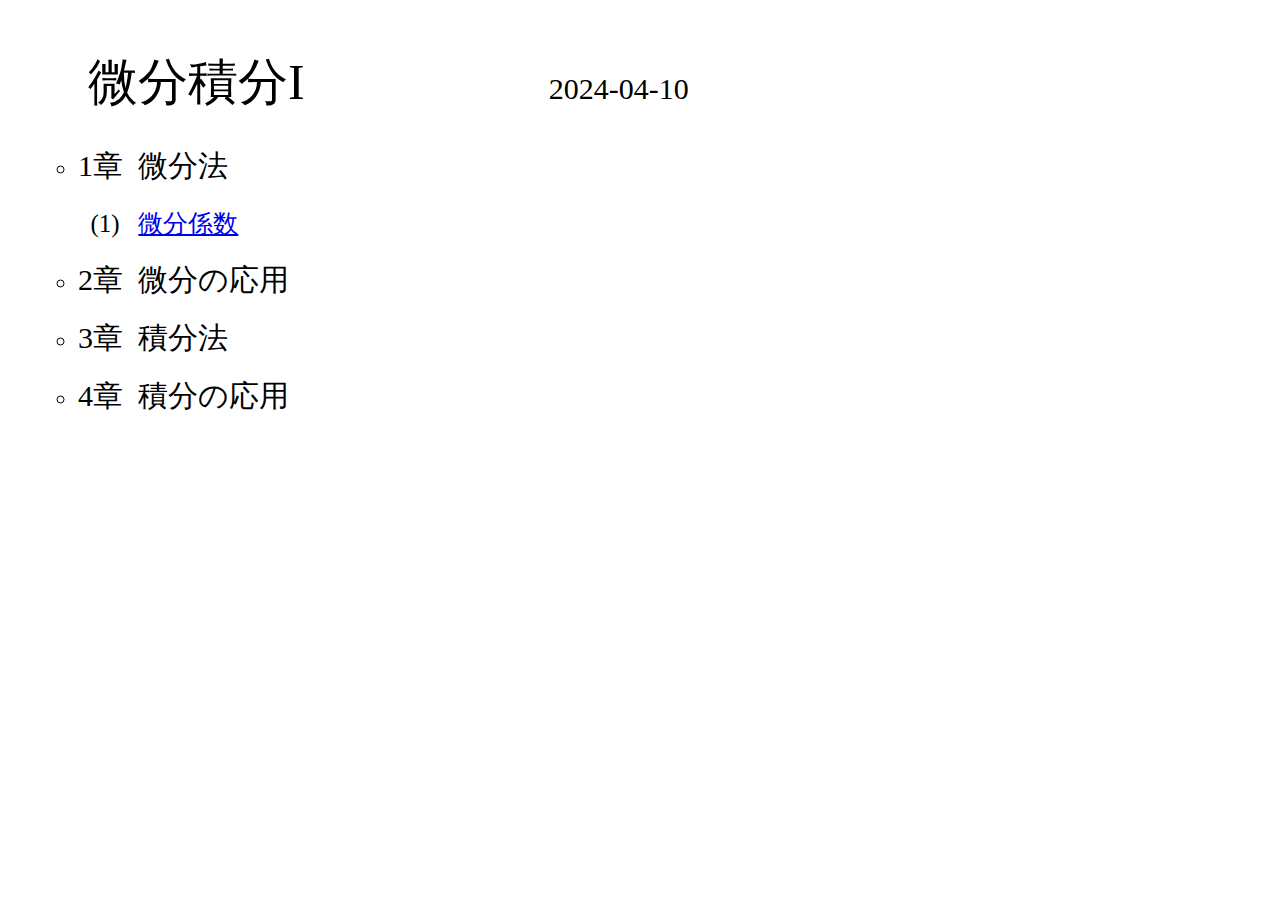
==== bisekiI.html @ 5200a849 "240408" ====
<!DOCTYPE html> 
<html>
<head> 
<meta charset="utf-8"> 
<title>ket-lms</title> 
<link rel="stylesheet" type="text/css" href="style.css">

<script src="ketcindyjs/jquery.min.js"></script> 
<link rel="stylesheet" href="ketcindyjs/katex/katex11.min.css" /> 
<script src="ketcindyjs/katex/katex11.min.js"></script> 
<script src="ketcindyjs/auto-render11.min.js"></script> 
<script>$(document).ready(function(){renderMathInElement(document.body,{delimiters: [{left: "[[", right: "]]", display: true},{left: "$", right: "$", display: false}]})});</script> 

<style type="text/css">
<!--
body {line-height: 350%;}
-->
</style>
        
</head> 
<body> 
<div style="padding: 30px">
<p><size_50>&emsp;微分積分I</size_50>
<size_30>&emsp;&emsp;&emsp;&emsp;&emsp;&emsp;&emsp;&emsp;2024-04-10</size_30>
</p>
<ul style="list-style-type: circle"><size_25>
<li><size_30>1章&ensp;微分法</size_30></li>
<ol class="list_parentheses">
<li>
&ensp;<a href="bisekiI/def-differentialjsoffL.html" >微分係数</a>                
</li>
</ol>
<li><size_30>2章&ensp;微分の応用</size_30></li>
<li><size_30>3章&ensp;積分法</size_30></li> 
<li><size_30>4章&ensp;積分の応用</size_30></li>               
</ul>
</size_25></ul>
</div>
</body> 
</html>
---- style.css ----
size_10 {
font-size: 10px;
}
size_20 {
font-size: 20px;
}
size_25 {
font-size: 25px;
}
size_30 {
font-size: 30px;
}
size_40 {
font-size: 40px;
}
size_45 {
font-size: 45px;
}
size_50 {
font-size: 50px;
}

color_red {
  color: red;
}
color_blue {
  color: blue;
}
color_green {
  color: green;
}


ol.list_parentheses{
  padding:0 0 0 0.5em;
  margin:0;
}
ol.list_parentheses li{
  list-style-type:none;
  list-style-position:inside;
  counter-increment: cnt;
}
ol.list_parentheses li:before{
  display: marker;
  content: "(" counter(cnt) ") ";
}
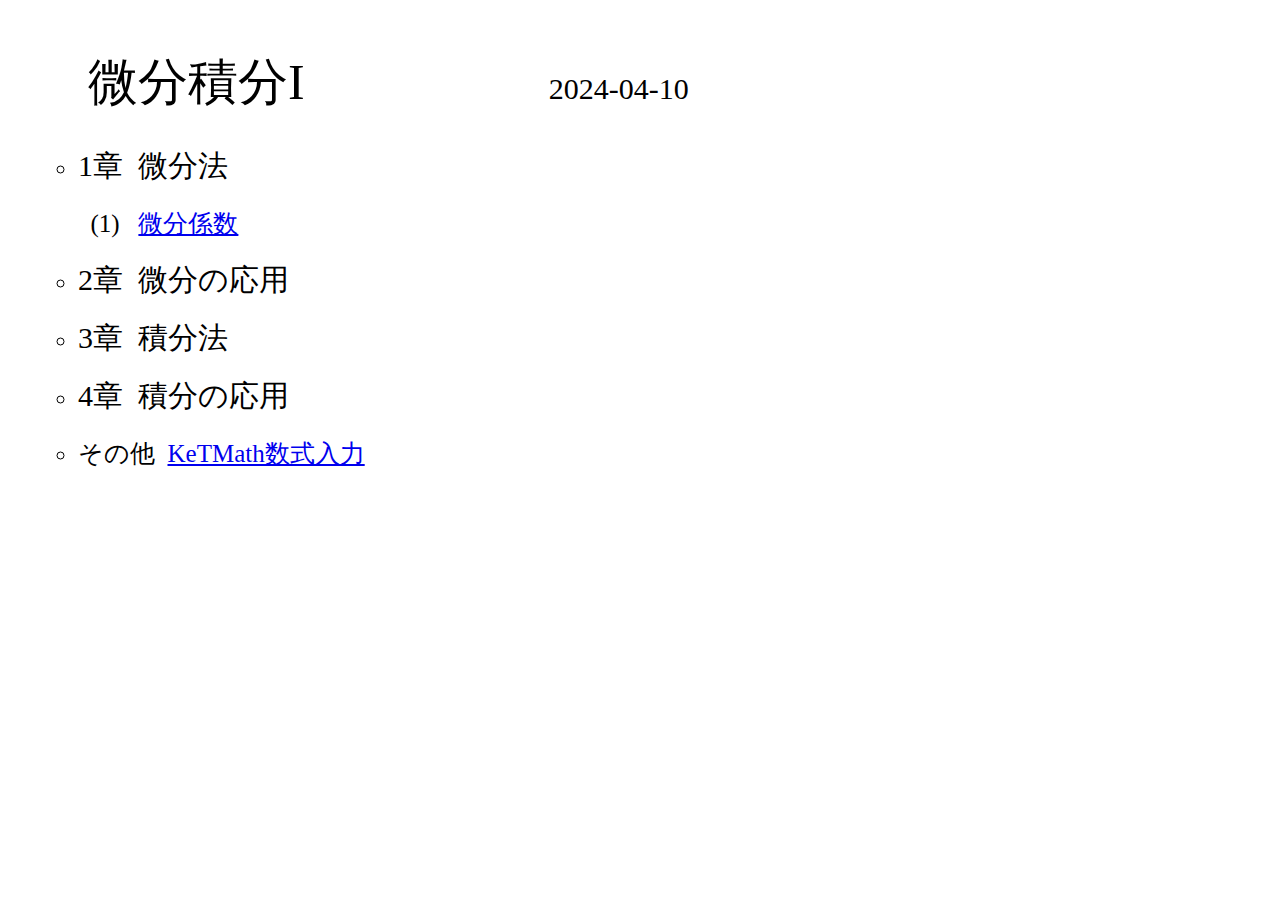
==== commit 4f0d4dc0: "240410" ====
--- a/bisekiI.html
+++ b/bisekiI.html
@@ -2,7 +2,7 @@
 <html>
 <head> 
 <meta charset="utf-8"> 
-<title>ket-lms</title> 
+<title>微分積分I</title> 
 <link rel="stylesheet" type="text/css" href="style.css">
 
 <script src="ketcindyjs/jquery.min.js"></script> 
@@ -32,7 +32,8 @@
 </ol>
 <li><size_30>2章&ensp;微分の応用</size_30></li>
 <li><size_30>3章&ensp;積分法</size_30></li> 
-<li><size_30>4章&ensp;積分の応用</size_30></li>               
+<li><size_30>4章&ensp;積分の応用</size_30></li>
+<li><size_25>その他&ensp;<a href="bisekiI/ketmathv.html" >KeTMath数式入力</a></size_25></li>        
 </ul>
 </size_25></ul>
 </div>
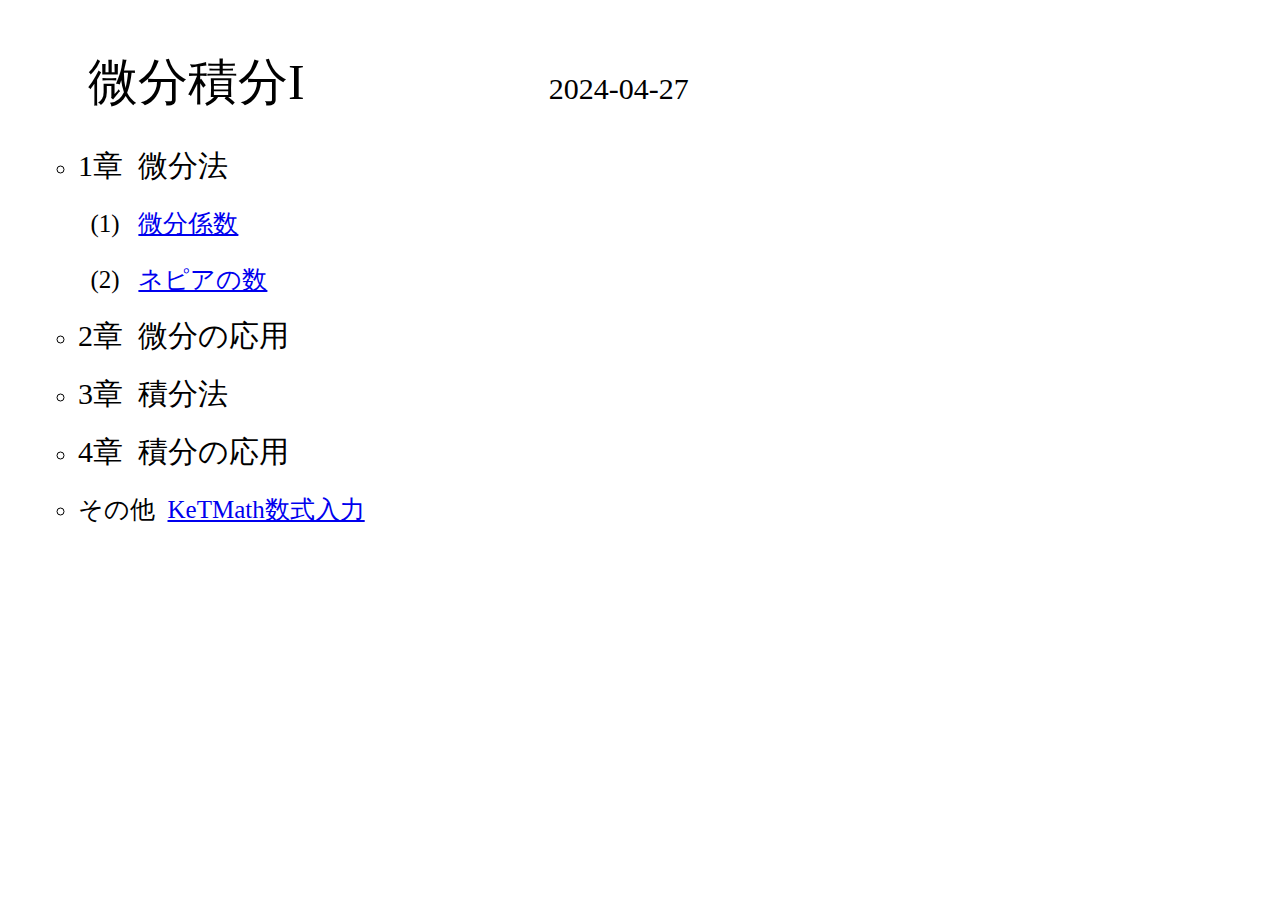
==== commit 1ba8e14a: "240424" ====
--- a/bisekiI.html
+++ b/bisekiI.html
@@ -21,13 +21,16 @@
 <body> 
 <div style="padding: 30px">
 <p><size_50>&emsp;微分積分I</size_50>
-<size_30>&emsp;&emsp;&emsp;&emsp;&emsp;&emsp;&emsp;&emsp;2024-04-10</size_30>
+<size_30>&emsp;&emsp;&emsp;&emsp;&emsp;&emsp;&emsp;&emsp;2024-04-27</size_30>
 </p>
 <ul style="list-style-type: circle"><size_25>
 <li><size_30>1章&ensp;微分法</size_30></li>
 <ol class="list_parentheses">
 <li>
 &ensp;<a href="bisekiI/def-differentialjsoffL.html" >微分係数</a>                
+</li>
+<li>
+&ensp;<a href="bisekiI/napierjsoffL.html" >ネピアの数</a>                
 </li>
 </ol>
 <li><size_30>2章&ensp;微分の応用</size_30></li>
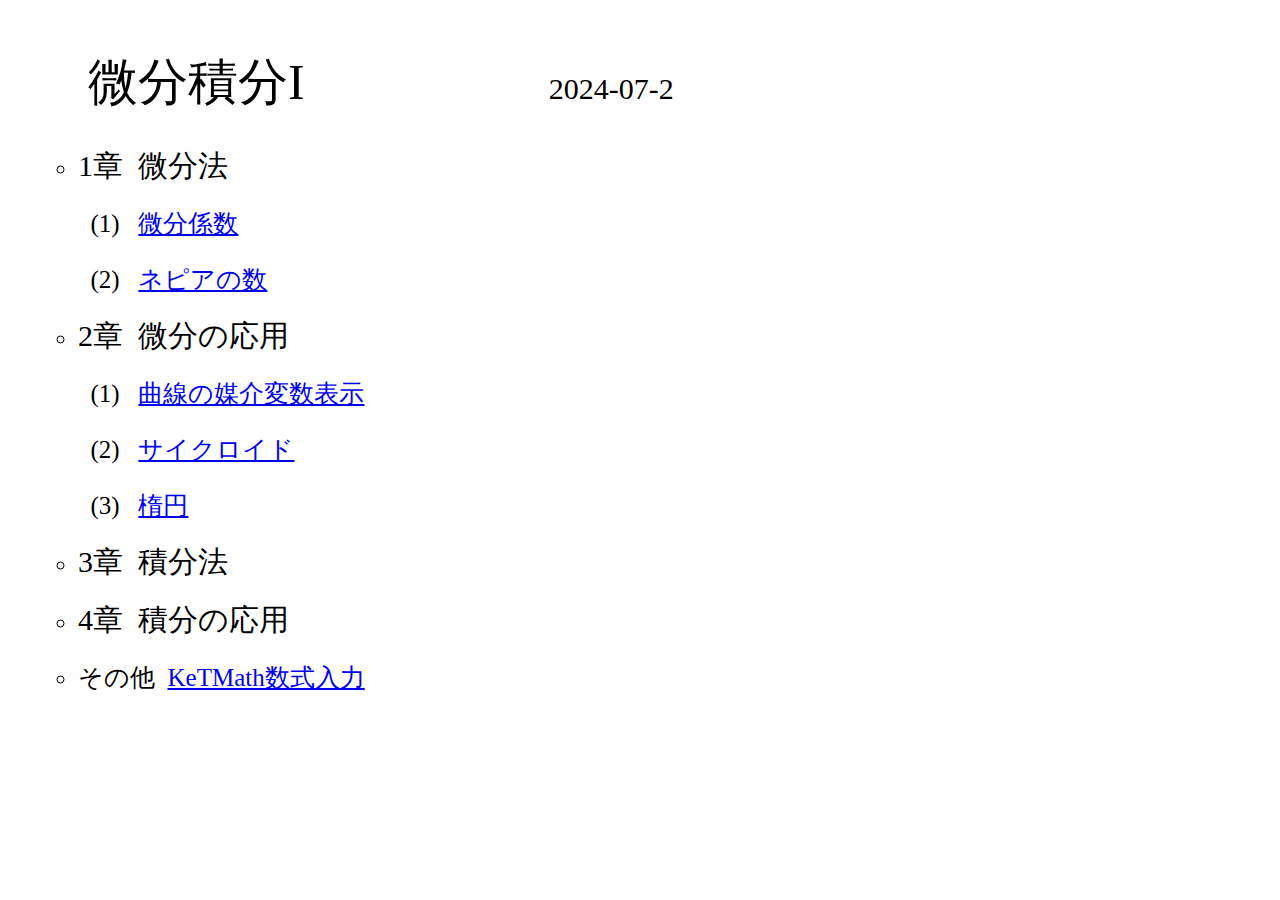
==== commit 6dd6c3cd: "240702" ====
--- a/bisekiI.html
+++ b/bisekiI.html
@@ -21,7 +21,7 @@
 <body> 
 <div style="padding: 30px">
 <p><size_50>&emsp;微分積分I</size_50>
-<size_30>&emsp;&emsp;&emsp;&emsp;&emsp;&emsp;&emsp;&emsp;2024-04-27</size_30>
+<size_30>&emsp;&emsp;&emsp;&emsp;&emsp;&emsp;&emsp;&emsp;2024-07-2</size_30>
 </p>
 <ul style="list-style-type: circle"><size_25>
 <li><size_30>1章&ensp;微分法</size_30></li>
@@ -34,6 +34,17 @@
 </li>
 </ol>
 <li><size_30>2章&ensp;微分の応用</size_30></li>
+<ol class="list_parentheses">
+<li>
+&ensp;<a href="bisekiI/para1jsoffL.html" >曲線の媒介変数表示</a>                
+</li>
+<li>
+&ensp;<a href="bisekiI/cycloidjsoffL.html" >サイクロイド</a>                
+</li>
+<li>
+&ensp;<a href="bisekiI/ellipsejsoffL.html" >楕円</a>                
+</li>
+</ol>                        
 <li><size_30>3章&ensp;積分法</size_30></li> 
 <li><size_30>4章&ensp;積分の応用</size_30></li>
 <li><size_25>その他&ensp;<a href="bisekiI/ketmathv.html" >KeTMath数式入力</a></size_25></li>        
